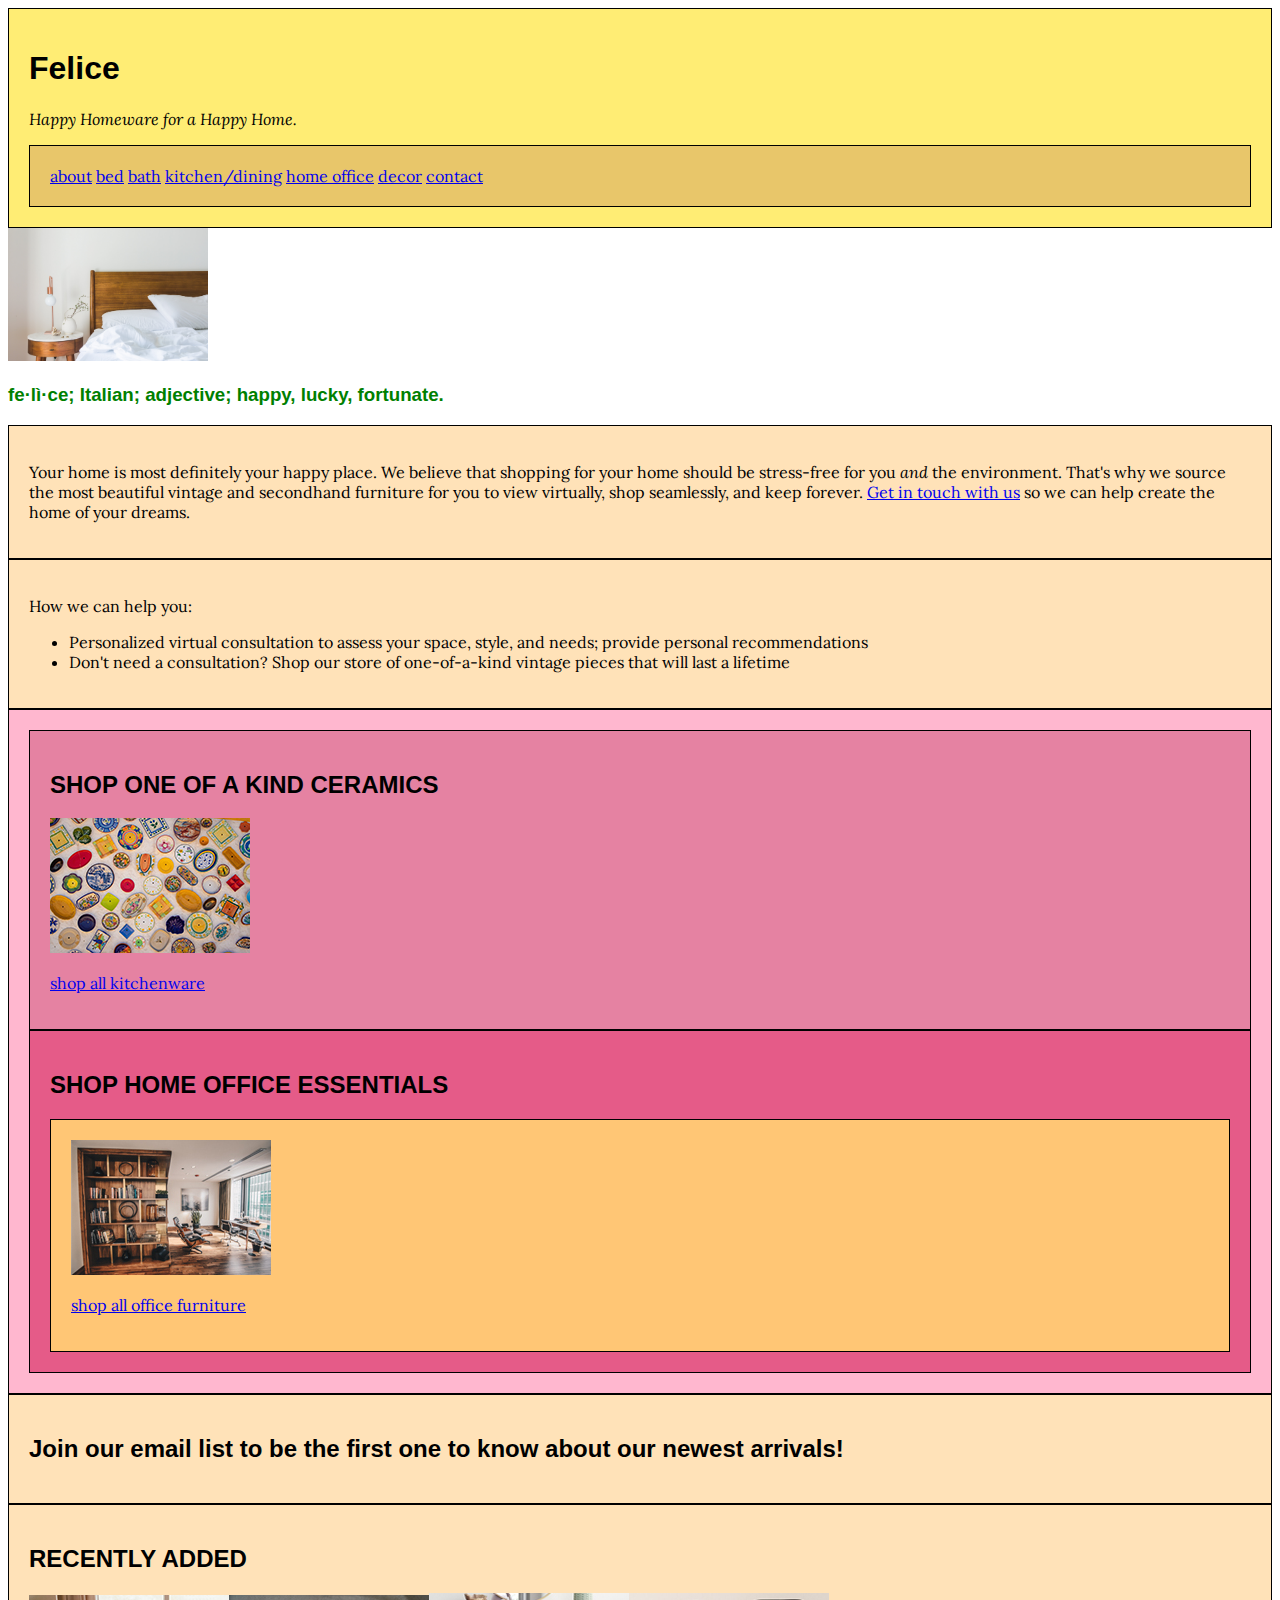
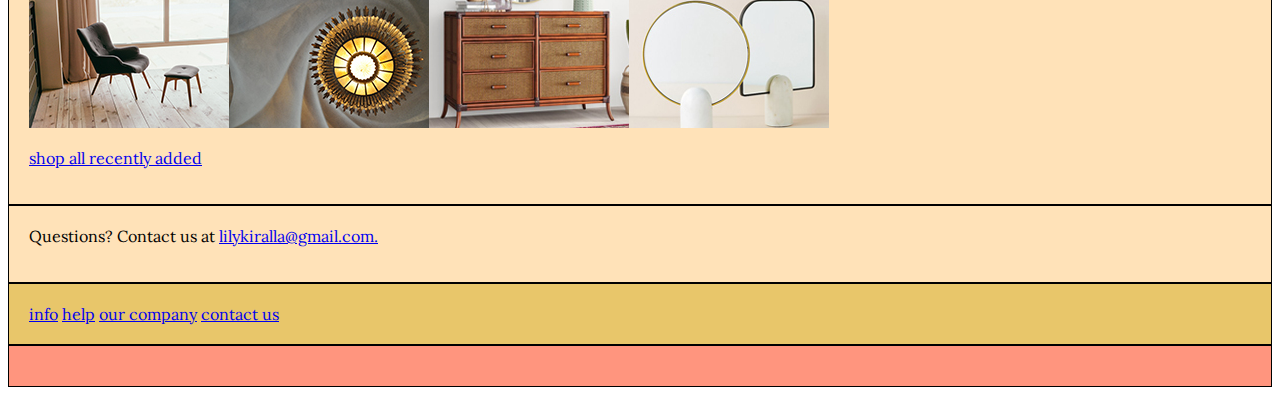
==== unit_6/index.html @ d2b847f4 "syncing" ====
<!DOCTYPE html>
<html>
<head>
	<link rel="stylesheet" type="text/css" href="css/style.css">

<title>
	Felice Furniture
</title>
</head>
<body>
<header>
	<h1>Felice</h1>
	<p class="slogan">Happy Homeware for a Happy Home.</p>
<nav>
		<div class="topnav">
  <a href="#about">about</a>
  <a href="#bed">bed</a>
  <a href="#bath">bath</a>
  <a href="#kitchen">kitchen/dining</a>
  <a href="#homeoffice">home office</a>
  <a href="#decor">decor</a>
  <a href="#contact">contact</a>
</div>
</nav>
</header>
	<img src="images/cozy-bed.jpg" alt="Bedroom" height=auto width="200">
	<h3 class="definition">fe·lì·ce; Italian; adjective; happy, lucky, fortunate.</h3>
<article class="description">
	<p>Your home is most definitely your happy place. We believe that shopping for your home should be stress-free for you <em>and</em> the environment. That's why we source the most beautiful vintage and secondhand furniture for you to view virtually, shop seamlessly, and keep forever. <a href="mailto:lilykiralla@gmail.com">Get in touch with us</a> so we can help create the home of your dreams.</p>
</article>
<article class="services">
	<p>How we can help you:</p>
	<ul>
		<li>Personalized virtual consultation to assess your space, style, and needs; provide personal recommendations</li>
		<li>Don't need a consultation? Shop our store of one-of-a-kind vintage pieces that will last a lifetime</li>
	</ul>
</article>
<section id="two-column" class="clearfix">
	<aside id="left">
		<h2>SHOP ONE OF A KIND CERAMICS</h2>
		<img src="images/plate-spread-resized.jpg" alt="Ceramic Plates">
		<p><a href="TK">shop all kitchenware</a></p>
	</aside>
		
	<aside id="right">
		<h2>SHOP HOME OFFICE ESSENTIALS</h2>
<aside class="image">
		<img src="images/home-office-resized.jpg" alt="Home Office">
		<p><a href="TK">shop all office furniture</a></p>
</aside>
</section>
<section class="newsletter">
			<h2>Join our email list to be the first one to know about our newest arrivals!</h2>
</section>
<section class="product row">
		<h2>RECENTLY ADDED</h2>
		<img src="images/chair-ottoman-resized.jpg" alt="Chair with Ottoman"><img src="images/chandelier-resized.jpg" alt="Chandelier"><img src="images/double-dresser-resized.jpg" alt="Wooden Drawers" height=auto width="200"><img src="images/tabletop-mirror-resized.jpg" alt="Mirror" height=auto width="200">
		<p><a href="TK">shop all recently added</a></p>
</section>
<article class="contact"
	<p>Questions? Contact us at <a href="mailto:lilykiralla@gmail.com">lilykiralla@gmail.com.</a></p>
</article>
<nav>
	<div class="topnav">
  <a href="#info">info</a>
  <a href="#help">help</a>
  <a href="#company">our company</a>
  <a href="#contact">contact us</a>
</div>
</nav>
</body>
<footer>
</footer>
</html>
---- unit_6/css/style.css ----
@import url('https://fonts.googleapis.com/css2?family=Lora&display=swap');

body {
    background-color: white;
    font-family: Lora;
}

h1, h2, h3, h4 {
	font-family: sans-serif;
}

img.resize {
    width:200px; 
    height: auto;
}

h1, p {
    color: black;
}


.slogan {
	font-style: italic;

}
.definition {
	color: green;
}

header {
	background-color: #FFED74;
	border: 1px black solid;
	padding: 20px;
}

nav {
	background-color: #E8C66A;
	border: 1px black solid;
	padding: 20px;
}

aside {
	background-color: #FFC675;
	border: 1px black solid;
	padding: 20px;
}

article {
	background-color: #E89C6C;
	border: 1px black solid;
	padding: 20px;
}

section {
	background-color: #FFE2B8;
	border: 1px black solid;
	padding: 20px;
}

article {
	background-color: #FFE2B8;
	border: 1px black solid;
	padding: 20px;
}

#two-column {
	background-color: #FFB7CF;
	border: 1px black solid;
	padding: 20px;

}
#left {
	background-color: #E582A2;
	border: 1px black solid;
	padding: 20px;

}

#right {
	background-color: #E55B88;
	border: 1px black solid;
	padding: 20px;

}

footer {
	background-color: #FF957E;
	border: 1px black solid;
	padding: 20px;
}
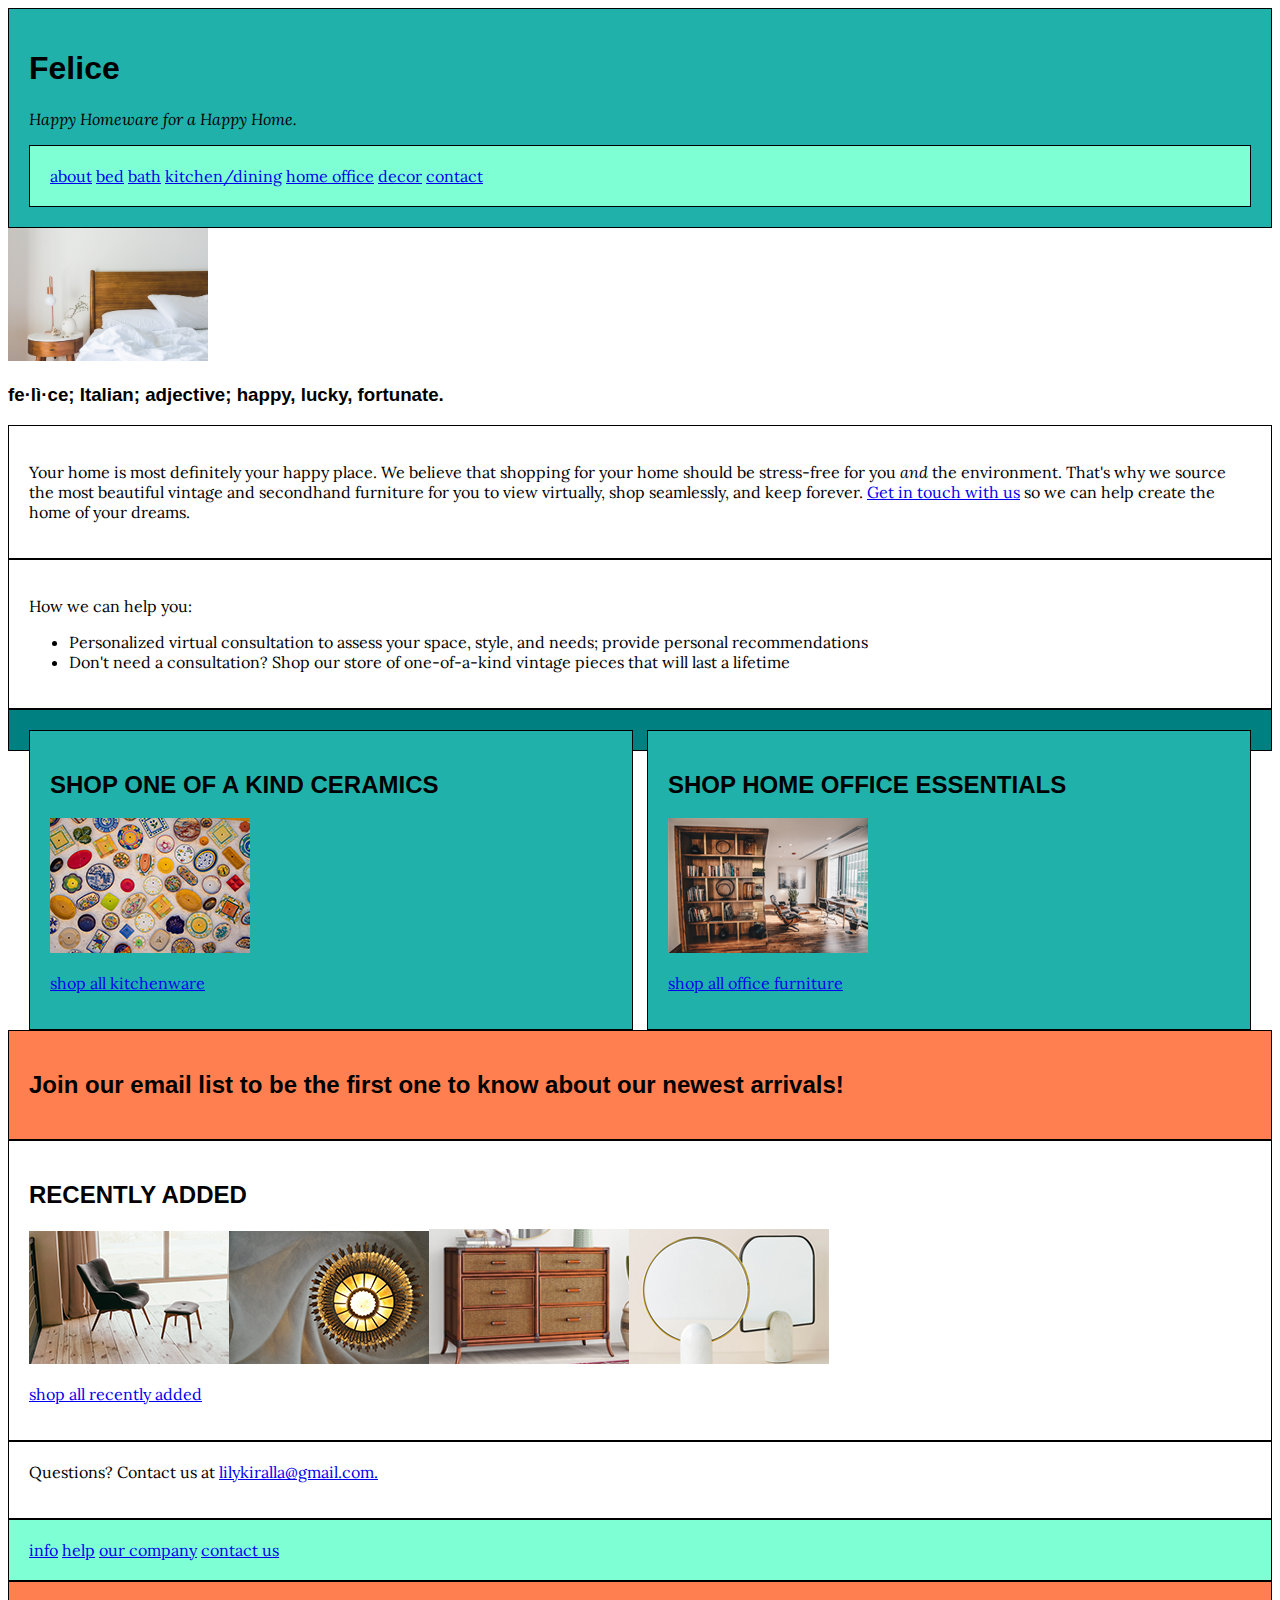
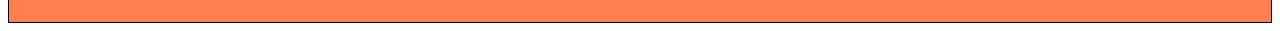
==== commit ea0dae10: "syncing" ====
--- a/unit_6/index.html
+++ b/unit_6/index.html
@@ -44,7 +44,6 @@
 		
 	<aside id="right">
 		<h2>SHOP HOME OFFICE ESSENTIALS</h2>
-<aside class="image">
 		<img src="images/home-office-resized.jpg" alt="Home Office">
 		<p><a href="TK">shop all office furniture</a></p>
 </aside>
--- a/unit_6/css/style.css
+++ b/unit_6/css/style.css
@@ -24,67 +24,84 @@
 
 }
 .definition {
-	color: green;
+	color: black;
 }
 
 header {
-	background-color: #FFED74;
+	background-color: #20B2AA;
 	border: 1px black solid;
 	padding: 20px;
 }
 
 nav {
-	background-color: #E8C66A;
+	background-color: #7FFFD4;
 	border: 1px black solid;
 	padding: 20px;
 }
 
 aside {
-	background-color: #FFC675;
+	background-color: #20B2AA;
 	border: 1px black solid;
 	padding: 20px;
 }
 
 article {
-	background-color: #E89C6C;
+	background-color: #FFFFFF;
 	border: 1px black solid;
 	padding: 20px;
 }
 
 section {
-	background-color: #FFE2B8;
+	background-color: #FFFFFF;
 	border: 1px black solid;
 	padding: 20px;
 }
 
-article {
-	background-color: #FFE2B8;
+.newsletter {
+	background-color: #FF7F50;
 	border: 1px black solid;
 	padding: 20px;
+	clear: both;
+
 }
 
 #two-column {
-	background-color: #FFB7CF;
+	background-color: #008080;
 	border: 1px black solid;
 	padding: 20px;
+	clear: both;
 
 }
 #left {
-	background-color: #E582A2;
+	background-color: #20B2AA;
 	border: 1px black solid;
 	padding: 20px;
+	float: left;
+	width: 46%;
 
 }
 
 #right {
-	background-color: #E55B88;
+	background-color: #20B2AA;
 	border: 1px black solid;
 	padding: 20px;
+	float: right;
+	width: 46%;
+
+}
+
+.clearfix:after {
+	visibility: hidden;
+	display: block;
+	font-size: 0;
+	content: " "
+	clear: both;
+	height: 0;
 
 }
 
 footer {
-	background-color: #FF957E;
+	background-color: #FF7F50;
 	border: 1px black solid;
 	padding: 20px;
 }